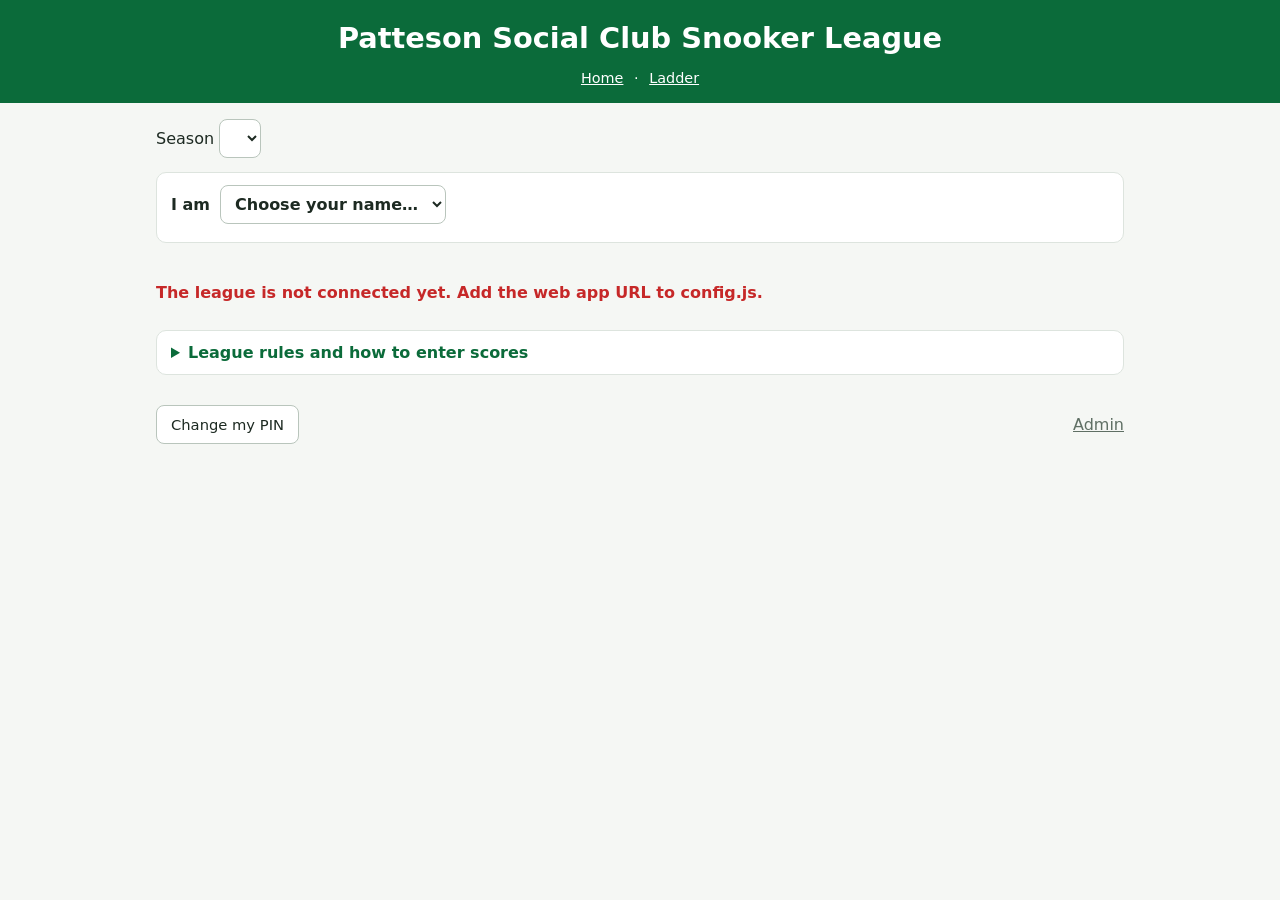
==== league.html @ 3917698a "League app: player score entry, admin season setup, archive, home page Co-Authored-By: Claude Opus 5" ====
<!doctype html>
<html lang="en-GB">
<head>
  <meta charset="utf-8">
  <meta name="viewport" content="width=device-width, initial-scale=1">
  <title>Snooker League</title>
  <meta name="description" content="Patteson Social Club Snooker League">
  <link rel="icon" href="data:image/svg+xml,<svg xmlns='http://www.w3.org/2000/svg' viewBox='0 0 32 32'><circle cx='16' cy='16' r='14' fill='%23f2c200'/></svg>">
  <link rel="stylesheet" href="style.css">
</head>
<body>
  <header>
    <h1>Patteson Social Club Snooker League</h1>
    <p id="seasonName"></p>
    <nav><a href="index.html">Home</a> · <a id="ladderLink" href="#">Ladder</a></nav>
  </header>

  <main id="playerView" class="wide">
    <div class="season-bar">
      <label>Season <select id="seasonPick"></select></label>
      <span id="seasonDates" class="muted"></span>
    </div>
    <div id="banner"></div>

    <section class="me-bar" id="meBar">
      <label>I am
        <select id="me"><option value="">Choose your name…</option></select>
      </label>
      <p id="meHint" class="muted"></p>
    </section>

    <section id="mineSection" hidden>
      <h2>My matches</h2>
      <div id="mine" class="mine-list"></div>
    </section>

    <section id="pendingSection" hidden>
      <h2>Results awaiting confirmation</h2>
      <div id="pending"></div>
    </section>

    <section>
      <div id="tabs" class="tabs"></div>
      <div id="division"><p class="muted">Loading…</p></div>
    </section>

    <details class="rules">
      <summary>League rules and how to enter scores</summary>
      <ul id="rulesList"></ul>
      <h3>Contact</h3>
      <p>Adam: <b>07899 898706</b> (mobile/WhatsApp)</p>
      <h3>Phone alerts (free)</h3>
      <p>Install the <b>ntfy</b> app (Android or iPhone), tap <b>+</b> and subscribe to the topic Adam sends you. You will get an alert when a result needs confirming.</p>
    </details>

    <footer>
      <button id="changePin" class="secondary">Change my PIN</button>
      <a href="#admin">Admin</a>
    </footer>
  </main>

  <main id="adminView" class="wide" hidden></main>

  <dialog id="modal"></dialog>

  <script src="config.js"></script>
  <script src="league.js"></script>
</body>
</html>
---- style.css ----
:root {
  --bg: #f5f7f4;
  --card: #ffffff;
  --text: #1d2a22;
  --muted: #5f6f64;
  --line: #dde4de;
  --green: #0b6b3a;
  --green-soft: #e3f3e8;
  --amber: #b26a00;
  --amber-soft: #fff1d6;
  --red: #c62828;
  --red-soft: #fde4e4;
  --blue: #1f5fbf;
  --blue-soft: #e5eefc;
  color-scheme: light;
}

* { box-sizing: border-box; }

body {
  margin: 0;
  background: var(--bg);
  color: var(--text);
  font: 16px/1.45 system-ui, -apple-system, "Segoe UI", Roboto, sans-serif;
}

header {
  background: var(--green);
  color: #fff;
  padding: 18px 16px 14px;
  text-align: center;
}
header h1 { margin: 0; font-size: clamp(1.25rem, 4.5vw, 1.8rem); }
header p { margin: 4px 0 0; opacity: .9; font-size: .95rem; }

main { max-width: 760px; margin: 0 auto; padding: 16px; }
section { margin-bottom: 26px; }
h2 { font-size: 1.15rem; margin: 0 0 10px; color: var(--green); }
h3 { margin: 0 0 12px; }
.muted { color: var(--muted); }

.me-bar {
  background: var(--card);
  border: 1px solid var(--line);
  border-radius: 10px;
  padding: 12px 14px;
}
.me-bar label { font-weight: 600; display: flex; gap: 10px; align-items: center; flex-wrap: wrap; }
.me-bar p { margin: 6px 0 0; font-size: .92rem; }

select, input {
  font: inherit;
  padding: 8px 10px;
  border: 1px solid #b9c5bc;
  border-radius: 8px;
  background: #fff;
  color: var(--text);
  max-width: 100%;
}

button, .btn {
  font: inherit;
  font-size: .92rem;
  border-radius: 8px;
  padding: 8px 14px;
  border: 1px solid var(--green);
  background: #fff;
  color: var(--green);
  cursor: pointer;
  text-decoration: none;
  display: inline-block;
  text-align: center;
}
button:disabled { opacity: .55; cursor: wait; }
.primary { background: var(--green); color: #fff; }
.secondary { border-color: #b9c5bc; color: var(--text); }
.danger { border-color: var(--red); color: var(--red); }
.whatsapp { background: #1fa855; border-color: #1fa855; color: #fff; }
.sm { padding: 5px 10px; font-size: .85rem; }
.link { border: 0; padding: 0; background: none; color: var(--green); font-weight: 700; text-decoration: underline; font-size: 1rem; }

/* Ladder */
.ladder { list-style: none; margin: 0; padding: 0; background: var(--card); border: 1px solid var(--line); border-radius: 10px; overflow: hidden; }
.row { display: flex; align-items: center; gap: 10px; padding: 9px 12px; border-top: 1px solid var(--line); min-height: 50px; flex-wrap: wrap; }
.row:first-child { border-top: 0; }
.pos { width: 30px; height: 30px; flex: none; border-radius: 50%; background: #eef1ee; display: grid; place-items: center; font-weight: 700; font-size: .9rem; }
.row:nth-child(1) .pos { background: #f7d774; }
.row:nth-child(2) .pos { background: #dfe3e6; }
.row:nth-child(3) .pos { background: #ecc29b; }
.name { flex: 1; font-weight: 600; min-width: 120px; }
.row.is-busy { background: var(--amber-soft); box-shadow: inset 4px 0 var(--amber); }
.row.is-target { background: var(--green-soft); box-shadow: inset 4px 0 var(--green); }
.row.is-me { background: var(--blue-soft); box-shadow: inset 4px 0 var(--blue); }
.row.is-me.is-busy { box-shadow: inset 4px 0 var(--blue), inset 8px 0 var(--amber); }
.tag { font-size: .8rem; padding: 2px 8px; border-radius: 99px; background: #fff; border: 1px solid var(--amber); color: var(--amber); }

.key { font-size: .85rem; color: var(--muted); display: flex; gap: 6px 14px; flex-wrap: wrap; align-items: center; }
.swatch { display: inline-block; width: 14px; height: 14px; border-radius: 3px; vertical-align: -2px; margin-right: -8px; }
.swatch.busy { background: var(--amber-soft); border: 2px solid var(--amber); }
.swatch.target { background: var(--green-soft); border: 2px solid var(--green); }
.swatch.me { background: var(--blue-soft); border: 2px solid var(--blue); }

/* Challenge cards */
.card { background: var(--card); border: 1px solid var(--line); border-left: 5px solid var(--amber); border-radius: 10px; padding: 12px 14px; margin-bottom: 10px; }
.card.pending { border-left-color: var(--blue); }
.card.disputed { border-left-color: var(--red); }
.vs { font-weight: 700; margin-bottom: 6px; }
.vs small { font-weight: 400; color: var(--muted); }
.card div { margin: 3px 0; }
.actions { display: flex; flex-wrap: wrap; gap: 8px; margin-top: 10px !important; }
.warn { color: var(--amber); font-weight: 600; }
.cd { font-weight: 700; padding: 1px 8px; border-radius: 99px; font-size: .85rem; white-space: nowrap; }
.cd.green { background: var(--green-soft); color: var(--green); }
.cd.amber { background: var(--amber-soft); color: var(--amber); }
.cd.red { background: var(--red-soft); color: var(--red); }

.history { list-style: none; padding: 0; margin: 0; background: var(--card); border: 1px solid var(--line); border-radius: 10px; }
.history li { padding: 8px 12px; border-top: 1px solid var(--line); font-size: .93rem; }
.history li:first-child { border-top: 0; }
.history time { color: var(--muted); margin-right: 6px; }

.rules { background: var(--card); border: 1px solid var(--line); border-radius: 10px; padding: 10px 14px; margin-bottom: 20px; }
.rules summary { font-weight: 700; cursor: pointer; color: var(--green); }
.rules li { margin-bottom: 6px; }
.rules h3 { margin-top: 14px; font-size: 1rem; }

footer { display: flex; justify-content: space-between; align-items: center; padding: 10px 0 30px; }
footer a { color: var(--muted); }

/* Modal */
dialog { border: 0; border-radius: 12px; padding: 18px; width: min(440px, calc(100vw - 32px)); box-shadow: 0 10px 40px rgba(0,0,0,.25); background: #fff; color: var(--text); }
dialog::backdrop { background: rgba(20, 35, 25, .45); }
dialog label { display: block; margin: 10px 0; font-weight: 600; }
dialog label input, dialog label select { display: block; width: 100%; margin-top: 4px; font-weight: 400; }
dialog fieldset { border: 1px solid var(--line); border-radius: 8px; margin: 10px 0; padding: 8px 12px; }
dialog fieldset label { display: flex; gap: 8px; align-items: center; margin: 6px 0; font-weight: 400; }
dialog fieldset label input { display: inline; width: auto; margin: 0; }
dialog .actions { justify-content: flex-end; }
dialog .stack { display: grid; gap: 8px; margin-top: 12px; }
.err { color: var(--red); font-weight: 600; min-height: 1em; margin: 8px 0 0; }
.big-pin { font-size: 2rem; font-weight: 800; letter-spacing: .2em; text-align: center; margin: 10px 0; }

/* Admin */
.panel { background: var(--card); border: 1px solid var(--line); border-radius: 10px; padding: 14px; margin-bottom: 18px; }
.table-wrap { overflow-x: auto; }
table { border-collapse: collapse; width: 100%; font-size: .9rem; }
th, td { text-align: left; padding: 6px 8px; border-bottom: 1px solid var(--line); vertical-align: middle; }
td .actions { margin: 0 !important; gap: 4px; flex-wrap: nowrap; }
td button { white-space: nowrap; }
code { font-size: .8rem; word-break: break-all; }
.form-grid { display: grid; grid-template-columns: repeat(auto-fit, minmax(170px, 1fr)); gap: 10px; align-items: end; }
.form-grid label { font-size: .88rem; font-weight: 600; display: grid; gap: 4px; }
.log { max-height: 320px; overflow-y: auto; font-size: .85rem; }
.log div { padding: 4px 0; border-bottom: 1px solid var(--line); }
.top-bar { display: flex; justify-content: space-between; align-items: center; margin-bottom: 14px; gap: 10px; }

/* ---------- League ---------- */
.d-yellow { --div: #b58900; --div-soft: #fff6cc; --div-bar: #f2c200; }
.d-green  { --div: #0b6b3a; --div-soft: #e3f3e8; --div-bar: #1e8a4f; }
.d-brown  { --div: #7a4a22; --div-soft: #f3e7dc; --div-bar: #8b5a2b; }
.d-blue   { --div: #1f5fbf; --div-soft: #e5eefc; --div-bar: #1f5fbf; }
.d-pink   { --div: #b8326c; --div-soft: #fde6f0; --div-bar: #e57aa8; }
.d-black  { --div: #222;    --div-soft: #ececec; --div-bar: #222; }

header nav { margin-top: 8px; font-size: .9rem; }
header nav a { color: #fff; margin: 0 6px; }
main.wide { max-width: 1000px; }
.season-bar { display: flex; flex-wrap: wrap; gap: 10px; align-items: center; justify-content: space-between; margin-bottom: 14px; }
.banner { background: var(--amber-soft); border: 1px solid var(--amber); border-radius: 10px; padding: 10px 14px; margin-bottom: 16px; }

.tabs { display: flex; flex-wrap: wrap; gap: 6px; margin-bottom: 12px; }
.tabs button { flex: 1 1 140px; border-color: var(--div-bar); color: var(--div); font-weight: 700; }
.tabs button.on { background: var(--div-bar); color: #fff; }
.d-yellow.tabs button.on, .tabs button.d-yellow.on { color: #3b2f00; }
.div-title { color: var(--div); border-left: 6px solid var(--div-bar); padding-left: 8px; }

.standings { background: var(--card); border: 1px solid var(--line); border-radius: 10px; }
.standings th { font-size: .78rem; color: var(--muted); text-transform: uppercase; letter-spacing: .03em; }
.standings th.n, .standings td.n { text-align: center; }
.standings td.pts { font-weight: 800; color: var(--div); text-align: center; }
.standings tr.is-me td { background: var(--blue-soft); }
.standings tr.gone td { color: var(--muted); text-decoration: line-through; }
.standings tbody tr:first-child .pos { background: var(--div-bar); color: #fff; }
.d-yellow .standings tbody tr:first-child .pos { color: #3b2f00; }
.form { display: inline-flex; gap: 2px; }
.form i { font-style: normal; font-size: .7rem; font-weight: 700; width: 18px; height: 18px; border-radius: 4px; display: grid; place-items: center; color: #fff; }
.form .W { background: var(--green); } .form .L { background: var(--red); }

.weeks { display: grid; grid-template-columns: repeat(auto-fill, minmax(290px, 1fr)); gap: 10px; }
.week { background: var(--card); border: 1px solid var(--line); border-radius: 10px; overflow: hidden; }
.week.now { border: 2px solid var(--div-bar); }
.week h4 { margin: 0; padding: 7px 12px; background: var(--div-soft); font-size: .88rem; display: flex; justify-content: space-between; }
.week.off h4 { background: #f0f0f0; }
.week p { margin: 0; padding: 8px 12px; font-size: .88rem; color: var(--muted); font-style: italic; }
.fx { display: grid; grid-template-columns: 1fr auto 1fr; gap: 8px; align-items: center; padding: 7px 12px; border-top: 1px solid var(--line); font-size: .9rem; }
.fx .h { text-align: right; }
.fx .sc { min-width: 52px; text-align: center; font-weight: 700; font-variant-numeric: tabular-nums; }
.fx .sc.vs { color: var(--muted); font-weight: 400; font-size: .8rem; }
.fx .won { font-weight: 700; }
.fx.mine { background: var(--blue-soft); }
.fx.void { color: var(--muted); text-decoration: line-through; }
.st { font-size: .7rem; display: block; font-weight: 600; }
.st.pending { color: var(--blue); } .st.disputed { color: var(--red); }
.week button.fx { width: 100%; border: 0; border-top: 1px solid var(--line); border-radius: 0; background: none; color: inherit; font: inherit; font-size: .9rem; text-align: inherit; cursor: pointer; }
.week button.fx:hover { background: var(--green-soft); }

.mine-list .card { border-left-color: var(--div-bar, var(--green)); }
.card.done { border-left-color: var(--line); }
.score-opts label { font-weight: 400; }
.pill { font-size: .75rem; padding: 1px 8px; border-radius: 99px; background: var(--div-soft); color: var(--div); font-weight: 700; }

/* Home page */
.choices { display: grid; grid-template-columns: repeat(auto-fit, minmax(240px, 1fr)); gap: 14px; }
.choice { display: block; background: var(--card); border: 1px solid var(--line); border-top: 6px solid var(--green); border-radius: 12px; padding: 18px; color: var(--text); text-decoration: none; }
.choice:hover { box-shadow: 0 4px 18px rgba(0,0,0,.08); }
.choice h2 { margin-bottom: 6px; }
.choice.league { border-top-color: #f2c200; }
.choice.soon { opacity: .7; border-top-color: var(--line); }

@media (max-width: 600px) { .standings .wide-only { display: none; } }
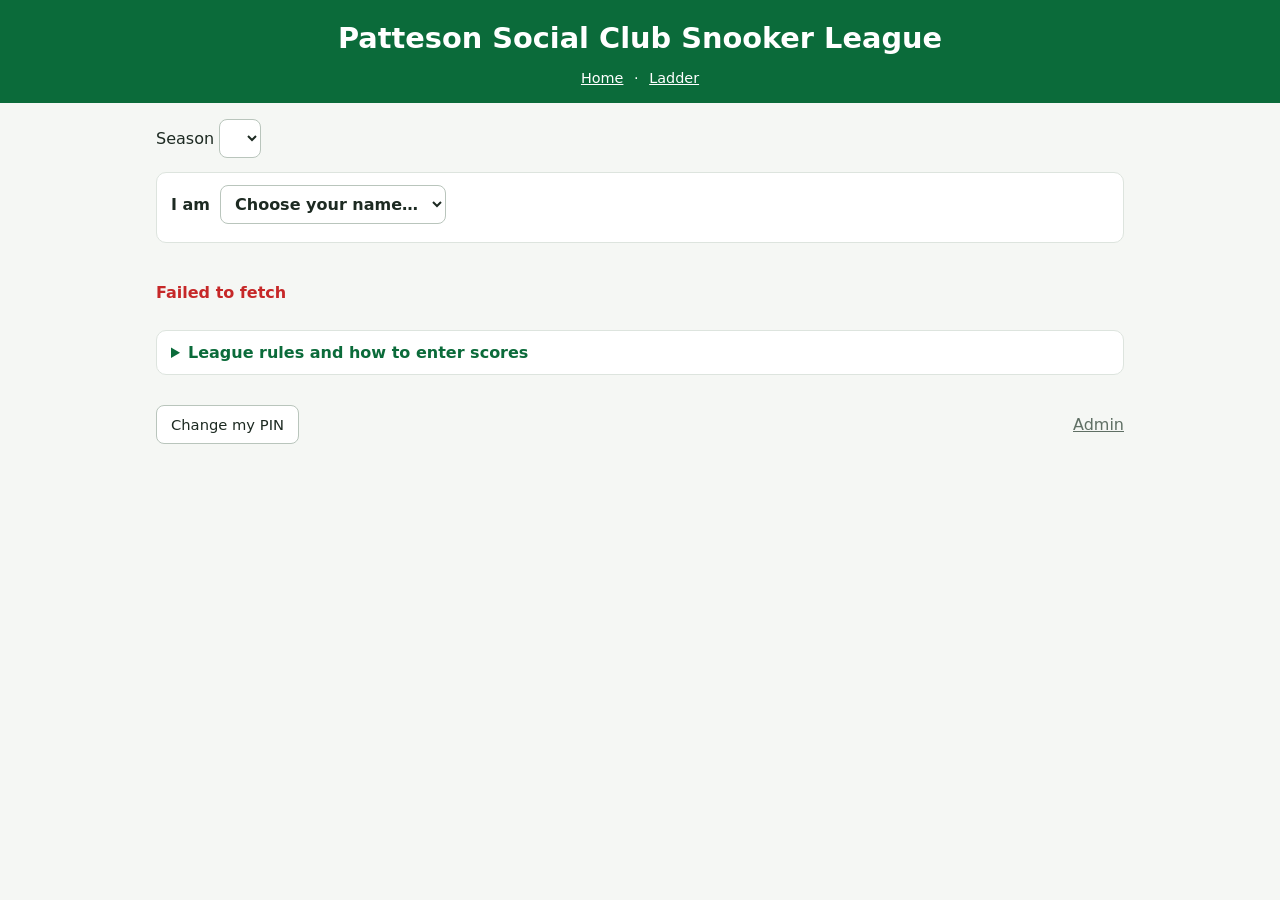
==== commit db860674: "Replace phone number with email link Co-Authored-By: Claude Opus 5.5 <noreply@anthropic.com> Claude-" ====
--- a/league.html
+++ b/league.html
@@ -48,7 +48,7 @@
       <summary>League rules and how to enter scores</summary>
       <ul id="rulesList"></ul>
       <h3>Contact</h3>
-      <p>Adam: <b>07899 898706</b> (mobile/WhatsApp)</p>
+      <p>Contact <a href="mailto:gibsona@gmail.com">Adam</a> by email.</p>
       <h3>Phone alerts (free)</h3>
       <p>Install the <b>ntfy</b> app (Android or iPhone), tap <b>+</b> and subscribe to the topic Adam sends you. You will get an alert when a result needs confirming.</p>
     </details>
--- a/style.css
+++ b/style.css
@@ -218,3 +218,5 @@
 .choice.soon { opacity: .7; border-top-color: var(--line); }
 
 @media (max-width: 600px) { .standings .wide-only { display: none; } }
+.week.final { border: 2px solid #b58900; }
+.week.final h4 { background: #fff6cc; }
